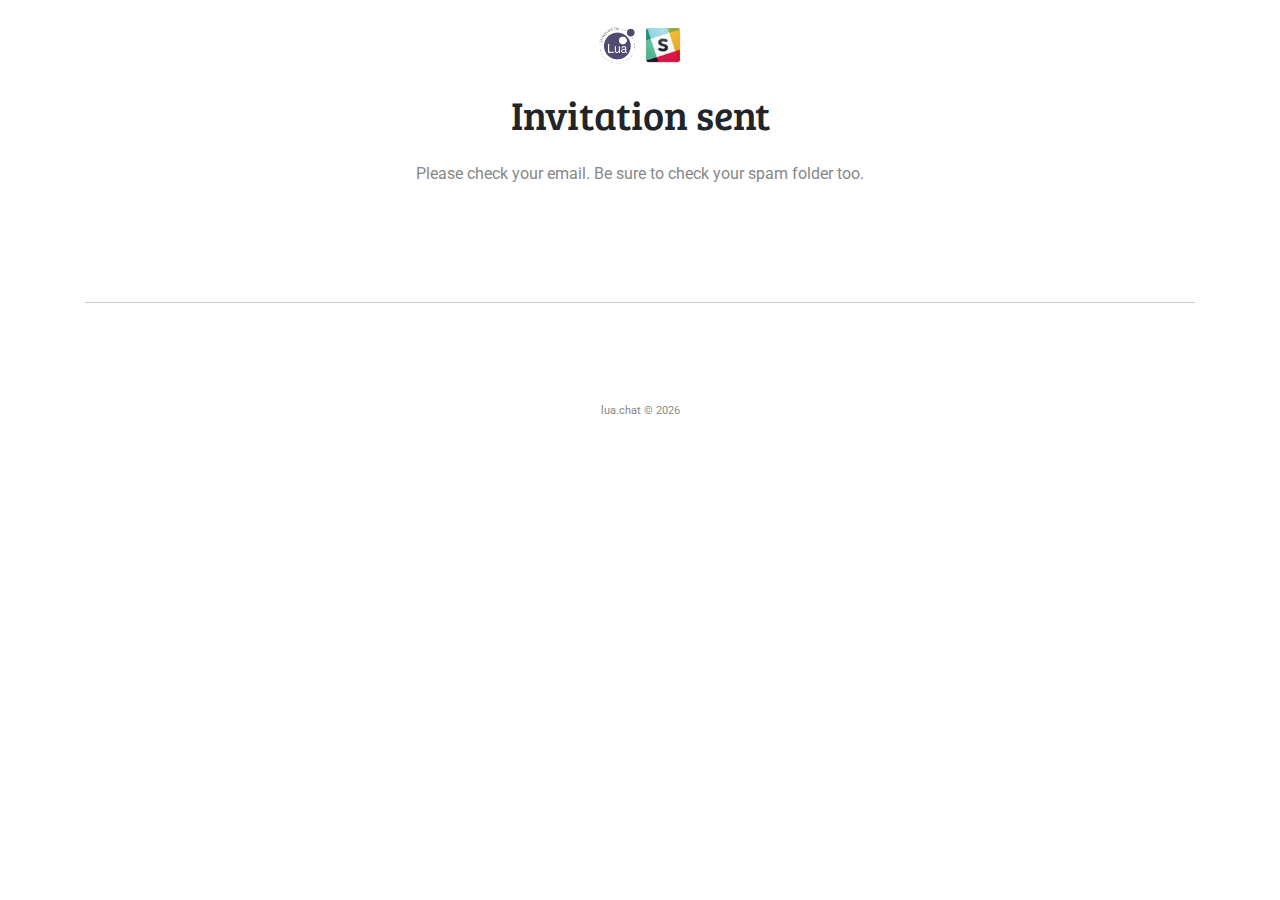
==== invitation-sent.html @ bcb4a919 "modified invitation sent callback rul" ====
<!DOCTYPE html>
<html>
  <head>
    <title>Lua Slack Community</title>
    <meta http-equiv="Content-Type" content="text/html; charset=UTF-8">
    <meta name="description" content="Lua slack community. Come join us and talk on slack!">
    <meta name="keywords" content="lua, programming, language, slack, community, chat">

    <meta property="og:title" content="Lua Slack Community"/>
    <meta property="og:image" content="http://www.lua.chat/assets/logos/lua.gif"/>
    <meta property="og:site_name" content="Lua Slack Community"/>
    <meta property="og:description" content="Lua slack community. Come join us and talk on slack!"/>
    <meta property="og:url" content="http://www.lua.chat"/>

    <link href="https://fonts.googleapis.com/css?family=Bree+Serif|Roboto" rel="stylesheet">

    <link type="text/css" rel="stylesheet" href="https://maxcdn.bootstrapcdn.com/bootstrap/4.0.0-beta/css/bootstrap.min.css" />
    <link type="text/css" rel="stylesheet" href="https://maxcdn.bootstrapcdn.com/bootstrap/4.0.0-beta/js/bootstrap.min.js" />

    <link type="text/css" rel="stylesheet" href="stylesheets/main.css" />
  </head>
  <body>
    <div class="container">
      <div class="row">
        <div class="col">
          <div id="logos">
            <img src="assets/logos/lua.png" alt="Lua logo" height="42" width="42">
            <img src="assets/logos/slack.png" alt="Slack logo" height="42" width="42">
          </div>

          <div id="invitation-sent">
            <h1>Invitation sent</h1>

            <p>Please check your email. Be sure to check your spam folder too.</p>
          </div>

          <div id="footer">
            <p>lua.chat &copy; <script type="text/javascript">document.write(new Date().getFullYear())</script></p>
          </div>
        </div>
      </div>
    </div>
  </body>
</html>
---- stylesheets/main.css ----
h1, h2, h3, h4, h5, h6 {
  font-family: 'Bree Serif', sans-serif;
}

p, div {
  font-family: 'Roboto', sans-serif;
}

p {
  color: #888;
}

#logos {
  margin: 24px 0;
  text-align: center;
}

#logos img {
  display: inline-block;
}

#summary {
  margin: 0 0 24px 0;
  text-align: center;
}

#summary h1 {
  margin: 0 0 24px 0;
}

#summary h1 span {
  font-family: 'Bree Serif', sans-serif;
  color: #f16b6f;
}

#invitation {
  margin: 0 0 100px 0;
  padding: 0 0 100px 0;
  border-bottom: 1px solid #ccc;
  text-align: center;
}

#channels {
  margin: 0 0 100px 0;
  padding: 0 0 100px 0;
  border-bottom: 1px solid #ccc;
  text-align: center;
}

#channels h3 {
  margin: 0 0 24px 0;
}

#channels #more-channels p {
  text-align: center;
}

#channels .group {
  margin: 0 0 24px 0;
}

#channels .group .channel {
  width: 50%;
  float: left;
  padding: 8px;
}

#channels .group .channel h5 {
  font-family: 'Bree Serif', sans-serif;
}

#channels .group .channel p {
  text-align: center;
}

#invitation-sent {
  margin: 0 0 100px 0;
  padding: 0 0 100px 0;
  border-bottom: 1px solid #ccc;
  text-align: center;
}

#invitation-sent h1 {
  margin: 0 0 24px 0;
}

#footer {
  padding: 0 0 50px 0;
  text-align: center;
  font-size: 11px;
}
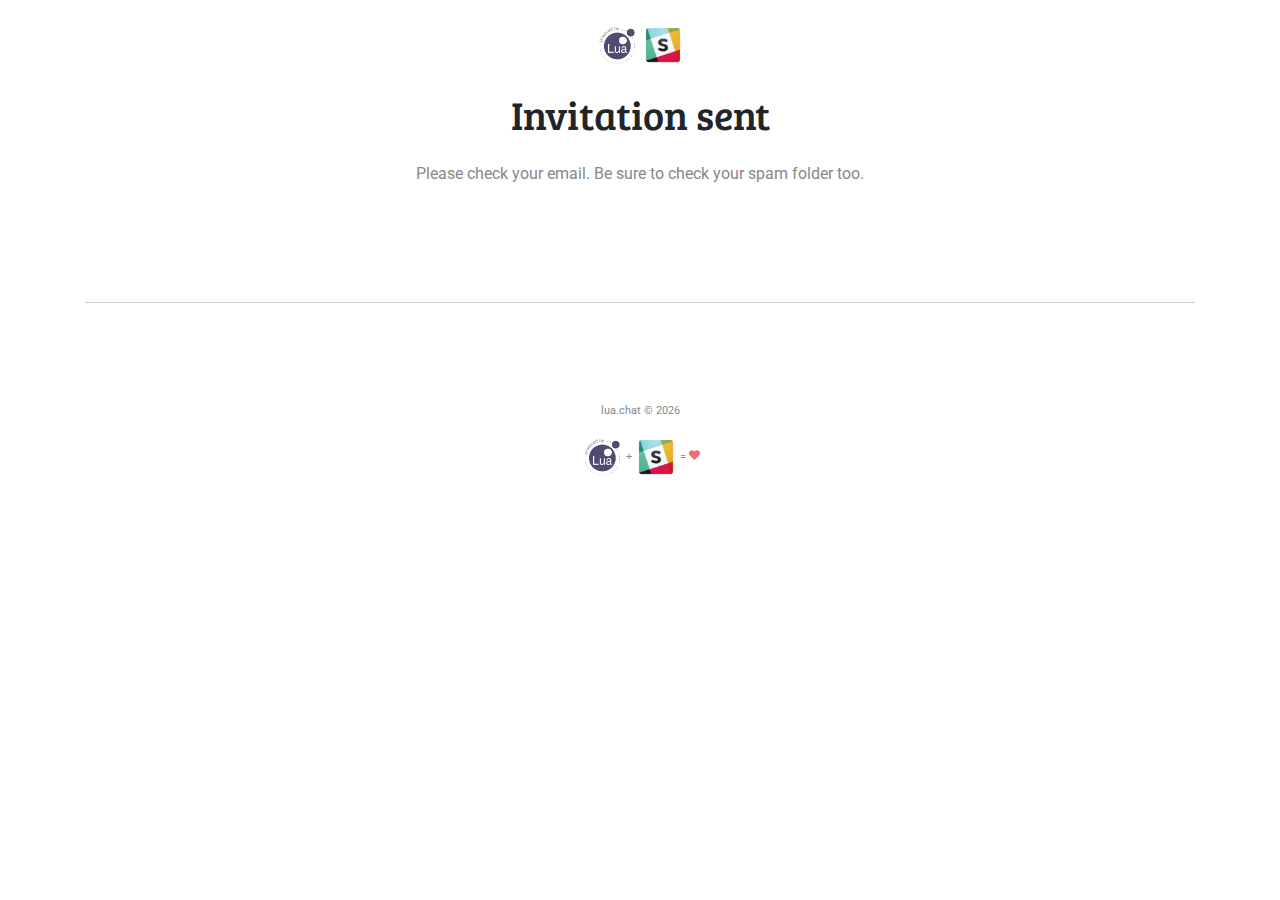
==== commit 9f6d0096: "changed conduct" ====
--- a/invitation-sent.html
+++ b/invitation-sent.html
@@ -2,12 +2,14 @@
 <html>
   <head>
     <title>Lua Slack Community</title>
+    <meta name="robots" content="noindex">
+
     <meta http-equiv="Content-Type" content="text/html; charset=UTF-8">
     <meta name="description" content="Lua slack community. Come join us and talk on slack!">
     <meta name="keywords" content="lua, programming, language, slack, community, chat">
 
     <meta property="og:title" content="Lua Slack Community"/>
-    <meta property="og:image" content="http://www.lua.chat/assets/logos/lua.gif"/>
+    <meta property="og:image" content="http://www.lua.chat/assets/logos/lua.png"/>
     <meta property="og:site_name" content="Lua Slack Community"/>
     <meta property="og:description" content="Lua slack community. Come join us and talk on slack!"/>
     <meta property="og:url" content="http://www.lua.chat"/>
@@ -16,6 +18,7 @@
 
     <link type="text/css" rel="stylesheet" href="https://maxcdn.bootstrapcdn.com/bootstrap/4.0.0-beta/css/bootstrap.min.css" />
     <link type="text/css" rel="stylesheet" href="https://maxcdn.bootstrapcdn.com/bootstrap/4.0.0-beta/js/bootstrap.min.js" />
+    <link type="text/css" rel="stylesheet" href="https://cdnjs.cloudflare.com/ajax/libs/font-awesome/4.7.0/css/font-awesome.min.css" />
 
     <link type="text/css" rel="stylesheet" href="stylesheets/main.css" />
   </head>
@@ -24,8 +27,8 @@
       <div class="row">
         <div class="col">
           <div id="logos">
-            <img src="assets/logos/lua.png" alt="Lua logo" height="42" width="42">
-            <img src="assets/logos/slack.png" alt="Slack logo" height="42" width="42">
+            <a href="http://www.lua.chat"><img src="assets/logos/lua.png" alt="Lua logo" height="42" width="42"></a>
+            <a href="http://www.lua.chat"><img src="assets/logos/slack.png" alt="Slack logo" height="42" width="42"></a>
           </div>
 
           <div id="invitation-sent">
@@ -36,6 +39,14 @@
 
           <div id="footer">
             <p>lua.chat &copy; <script type="text/javascript">document.write(new Date().getFullYear())</script></p>
+
+            <p>
+              <a href="http://www.lua.chat"><img src="assets/logos/lua.png" alt="Lua logo" height="42" width="42"></a>
+              +
+              <a href="http://www.lua.chat"><img src="assets/logos/slack.png" alt="Slack logo" height="42" width="42"></a>
+              =
+              <span><i class="fa fa-heart red" aria-hidden="true"></i><span>
+            </p>
           </div>
         </div>
       </div>
--- a/stylesheets/main.css
+++ b/stylesheets/main.css
@@ -8,6 +8,16 @@
 
 p {
   color: #888;
+}
+
+.fa.red {
+  color: #f16b6f;
+  display: inline-block;
+}
+
+span.emphasize {
+  color: #58c9b9;
+  font-weight: bold;
 }
 
 #logos {
@@ -84,10 +94,30 @@
   margin: 0 0 24px 0;
 }
 
+#where-is-everyone {
+  margin: 0 0 100px 0;
+  padding: 0 0 100px 0;
+  border-bottom: 1px solid #ccc;
+  text-align: center;
+}
+
+#where-is-everyone h1 {
+  margin: 0 0 24px 0;
+}
+
+#conduct {
+  margin: 0 0 100px 0;
+  padding: 0 0 100px 0;
+  border-bottom: 1px solid #ccc;
+  text-align: center;
+}
+
+#conduct h1 {
+  margin: 0 0 24px 0;
+}
+
 #footer {
   padding: 0 0 50px 0;
   text-align: center;
   font-size: 11px;
 }
-
-
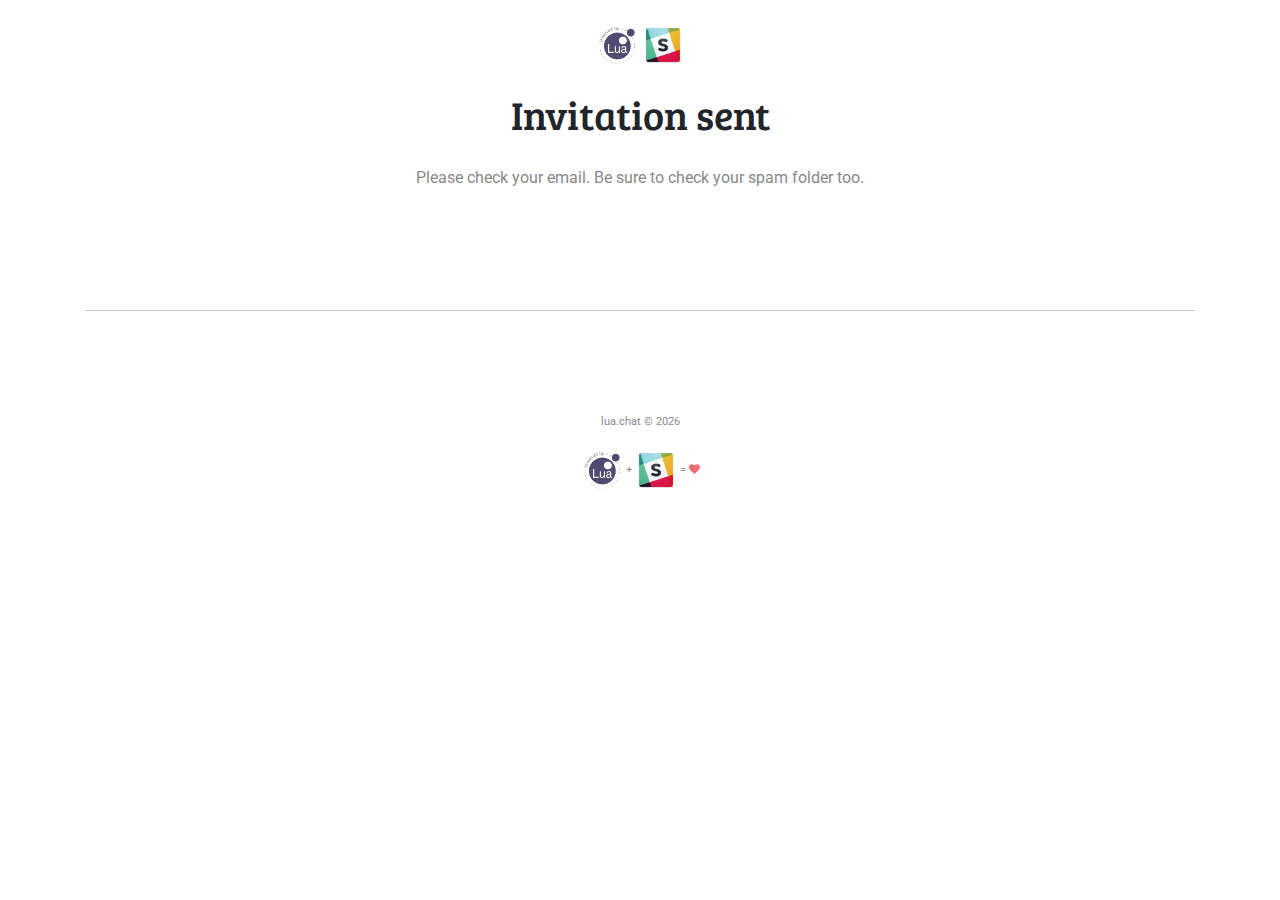
==== commit 7a7b1317: "change description" ====
--- a/invitation-sent.html
+++ b/invitation-sent.html
@@ -5,13 +5,13 @@
     <meta name="robots" content="noindex">
 
     <meta http-equiv="Content-Type" content="text/html; charset=UTF-8">
-    <meta name="description" content="Lua slack community. Come join us and talk on slack!">
-    <meta name="keywords" content="lua, programming, language, slack, community, chat">
+    <meta name="description" content="Lua Slack community. Come join us and chat on Slack!">
+    <meta name="keywords" content="lua, programming, language, slack, community, chat, talk">
 
     <meta property="og:title" content="Lua Slack Community"/>
     <meta property="og:image" content="http://www.lua.chat/assets/logos/lua.png"/>
     <meta property="og:site_name" content="Lua Slack Community"/>
-    <meta property="og:description" content="Lua slack community. Come join us and talk on slack!"/>
+    <meta property="og:description" content="Lua Slack community. Come join us and chat on Slack!"/>
     <meta property="og:url" content="http://www.lua.chat"/>
 
     <link href="https://fonts.googleapis.com/css?family=Bree+Serif|Roboto" rel="stylesheet">
@@ -45,7 +45,7 @@
               +
               <a href="http://www.lua.chat"><img src="assets/logos/slack.png" alt="Slack logo" height="42" width="42"></a>
               =
-              <span><i class="fa fa-heart red" aria-hidden="true"></i><span>
+              <i class="fa fa-heart red" aria-hidden="true"></i>
             </p>
           </div>
         </div>
--- a/stylesheets/main.css
+++ b/stylesheets/main.css
@@ -8,6 +8,7 @@
 
 p {
   color: #888;
+  line-height: 2em;
 }
 
 .fa.red {
